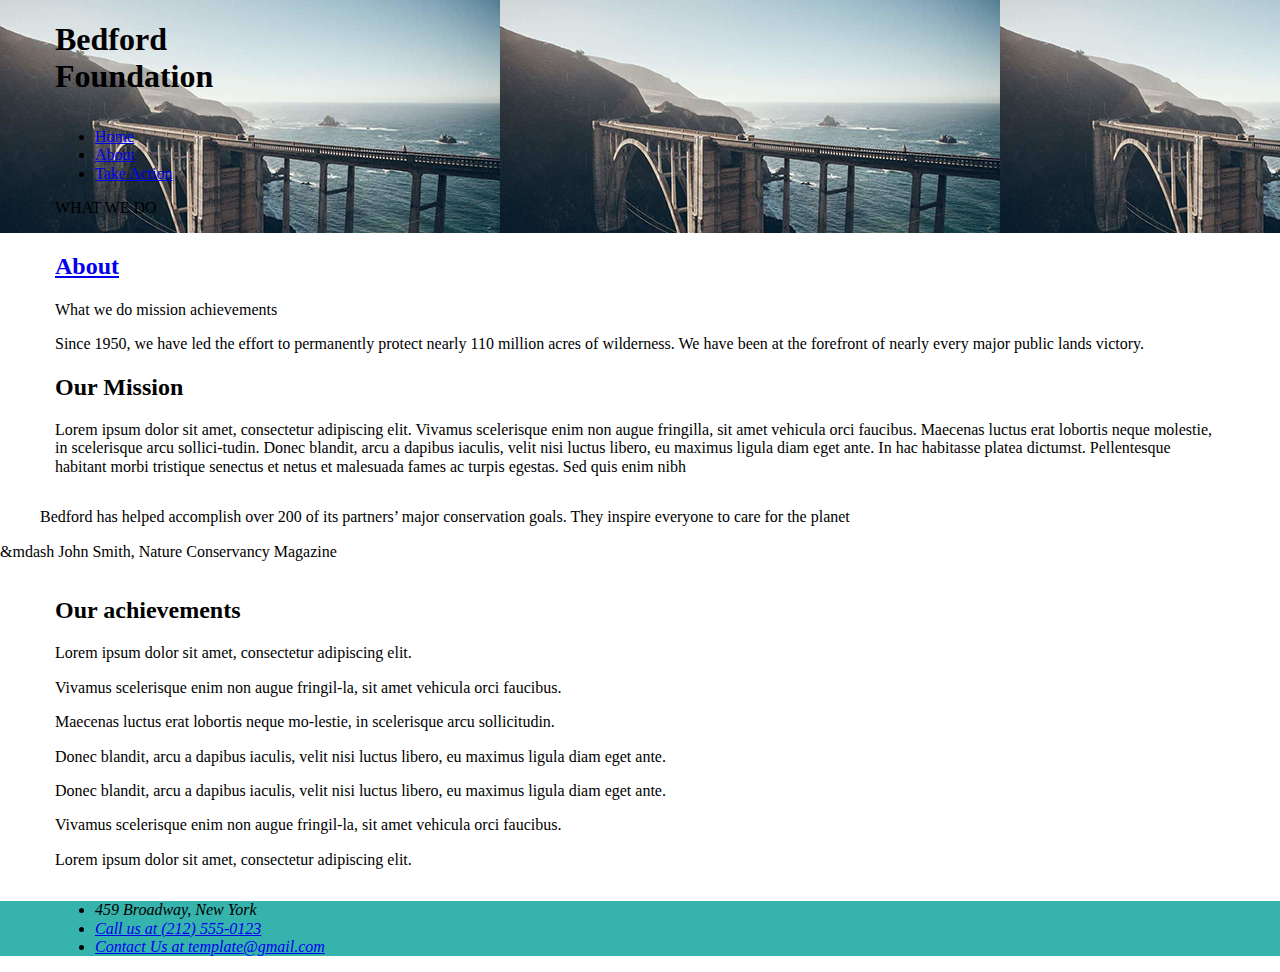
==== about.html @ d2278eda "02-28-2020 html structure and links" ====
<!doctype html>
<html>
<head>
<meta charset="UTF-8">
<title>About</title>

<link rel="stylesheet" type="text/css" href="css/normalize.css">	
<link rel="stylesheet" type="text/css" href="css/main.css">

	
</head>

<body>
      <header id="bg-img-about"> <!--build an imgage bg-img-about-->
          <div class="wrapper">
              <div class="row">
                  <div>
                      <h1>Bedford Foundation</h1>
                  </div>
                  <nav>
                      <ul>
                          <li><a href="index.html">Home</a></li>
                          <li><a href="#">About</a></li>
                          <li><a href="take-action.html">Take Action</a></li>
                      </ul>
                  </nav>
				  <p>What we do</p>
                </div>
            </div>	
    </header>
	
	<section>
		<div class="wrapper">
			<div class="row">
				<div>
					<h2><a href="about.html">About</a></h2>	
					<p>What we do mission achievements</p>
				</div>
				
				<div>
					<p>Since 1950, we have led the effort to permanently protect 
nearly 110 million acres of wilderness. We have been at the 
forefront of nearly every major public lands victory. </p>
				<div>
					<header>
						<h2>Our Mission</h2>
					</header>
				</div>		
					<p>Lorem ipsum dolor sit amet, consectetur adipiscing elit. Vivamus scelerisque enim non augue fringilla, sit amet vehicula orci faucibus. Maecenas luctus erat lobortis neque molestie, in scelerisque arcu sollici-tudin. Donec blandit, arcu a dapibus iaculis, velit nisi luctus libero, eu maximus ligula diam eget ante. In hac habitasse platea dictumst. Pellentesque habitant morbi tristique senectus et netus et malesuada fames ac turpis egestas. Sed quis enim nibh</p>
				</div>
			</div>	
		</div>	
		
	</section>
	
	<!--decorative line break followed by decorative quotation marks-->
	
	<section>
		<blockquote>Bedford has helped accomplish over 200 of its partners’ major conservation goals. They inspire everyone to care for the planet</blockquote>
		<p>&mdash John Smith, Nature Conservancy Magazine </p>
	</section>
	
	<!--decorative line break-->
	
	<section>
		<div class="wrapper">
			<div class="row">
                <div>
                    <header>
                        <h2>Our achievements</h2>
                    </header>
                </div>
				<div>
					<p>Lorem ipsum dolor sit amet, consectetur adipiscing elit. </p>
					<p>Vivamus scelerisque enim non augue fringil-la, sit amet vehicula orci faucibus. </p>
					<p>Maecenas luctus erat lobortis neque mo-lestie, in scelerisque arcu sollicitudin. </p>
					<p>Donec blandit, arcu a dapibus iaculis, velit nisi luctus libero, eu maximus ligula diam eget ante. </p>
				</div>
				
				<div>
					<p>Donec blandit, arcu a dapibus iaculis, velit nisi luctus libero, eu maximus ligula diam eget ante. </p>
					<p>Vivamus scelerisque enim non augue fringil-la, sit amet vehicula orci faucibus. </p>
					<p>Lorem ipsum dolor sit amet, consectetur adipiscing elit. </p>
				</div>
			</div>
		</div>	
		
		<div>
		
		</div>
		
	</section>
	
	<!--div 100% for color the full width of the browser, teal background-->	
	<div id="bg-icon-teal">
		<div class="wrapper"><!--to control the wrapper-->
		<footer>
			<!--images sprintes in a ul-->
			<div>
				<address>
					<ul>
						<li>459 Broadway, New York</li>
						<li><a href="tel:+12125550123">Call us at (212) 555-0123</a></li>
						<li><a href="mailto:template@gmail.com">Contact Us at template@gmail.com</a></li>
					</ul>
				</address>
			</div>	
		</footer>
		</div>
	</div>	
	
		
</body>
</html>
---- css/main.css ----
@charset "UTF-8";
/* CSS Document */

/*--------------------------------------------------------------
>>> CSS STANDARDS
----------------------------------------------------------------
1. Place in appropriate section
2. Add new sections to the Table of Contents as needed
3. Order properties consistently inside each declaration i.e. alphabetically or by function 
4. Declaration selectors should each occupy a new line
5. Enter one new line between rules
6. Enter more than one new line between categories 
--------------------------------------------------------------*/

/*--------------------------------------------------------------
>>> TABLE OF CONTENTS:
----------------------------------------------------------------
1.0 - Settings: used with preprocessors and contain font, colors definitions, etc.
2.0 - Tools: globally used mixins and functions. Use for preprocessor only.
3.0 - Generic: reset and/or normalize styles, box-sizing definition, etc. 
4.0 - Elements: styling for bare/generic HTML elements 
        - Forms
        - Lists
        - Media
        - Tables
        - Typography: Headings, Paragraphs, Blockquotes, Anchors
5.0 - Objects: class-based selectors which define undecorated design patterns, building blocks
        - Framework
6.0 - Components: specific designed components
        - Buttons
        - Header
        - Navigation 
7.0 - Utilities: utilities and helper classes with ability to override anything which goes before in the triangle, eg. hide helper class
        - Alignment	    
        - Color
        - Size

--------------------------------------------------------------*/

/*--------------------------------------------------------------
4.0 - ELEMENTS 
-------------------------------------------------------------- */

/* -- FORMS -- */ 

/* -- LISTS -- */ 

/* -- MEDIA -- */ 

/* -- TABLES -- */ 

/* -- TYPOGRAPHY: Headings, Pragraphs, Blockquotes, Anchors-- */ 

header p {
  text-transform: uppercase;
}

/*--example how to style the blockquote:  b.	blockquote {
font-size: 1em
line-height: 150%
color: gray }--*/

blockquote {
	
	
}

/*--------------------------------------------------------------
5.0 - Objects
-------------------------------------------------------------- */

/* -- FRAMEWORK -- */ 

.wrapper {
	width: 1170px;
	margin:0 auto;	
}

.row {
	overflow: auto;
	
}

/*--------------------------------------------------------------
6.0 - COMPONENTS
-------------------------------------------------------------- */

/* -- BUTTONS -- */ 

/* -- HEADER -- */

/*--need to do something about the tiled images and proper sizing for the logo png--*/

#bg-img-home {
	background-image: url("../img/hero.jpeg");
	background-color: #1E476B;	
}

#bg-img-about {
	background-image: url("../img/about.jpeg");
	background-color: #1E476B;
}

#bg-img-action {
	background-image: url("../img/take-action.jpg");
	background-color:  #1E476B; 	
}

h1 {
	width: 200px;
	height: 85px;

}

/* -- NAVIGATION -- */

/* -- FOOTER -- */

#bg-icon-teal {
	background-color: #36b3ac;
	
}

/*--------------------------------------------------------------
7.0 -UTILITIES
-------------------------------------------------------------- */

/* -- ALIGNMENT -- */ 

/* -- COLOR -- */ 

/* -- SIZE -- */
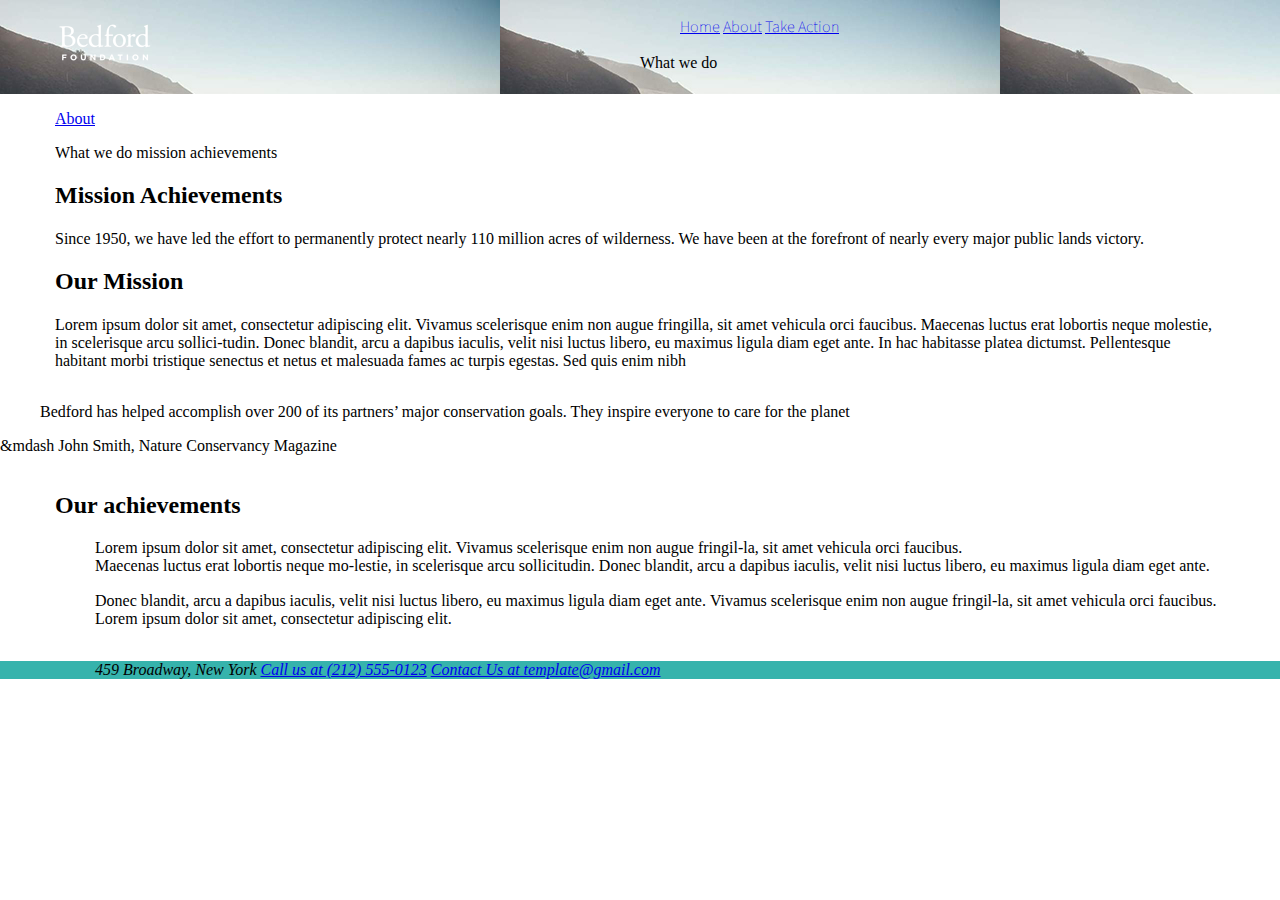
==== commit ca3ac57b: "03-06-2020 Issue Correction" ====
--- a/about.html
+++ b/about.html
@@ -3,20 +3,22 @@
 <head>
 <meta charset="UTF-8">
 <title>About</title>
-
+<!--Assignment 2-->
 <link rel="stylesheet" type="text/css" href="css/normalize.css">	
 <link rel="stylesheet" type="text/css" href="css/main.css">
+	
+	<link href="https://fonts.googleapis.com/css?family=EB+Garamond:400,400i,600,600i|Montserrat:100,100i,300,400,600,700|Source+Sans+Pro&display=swap" rel="stylesheet">
 
 	
 </head>
 
-<body>
-      <header id="bg-img-about"> <!--build an imgage bg-img-about-->
+<body id="about">
+      <header id="bg-img-about"> <!--TODO build an imgage bg-img-about-->
           <div class="wrapper">
               <div class="row">
-                  <div>
-                      <h1>Bedford Foundation</h1>
-                  </div>
+                <header>
+					<h1><img src="img/logo-bedford.png" alt=""></h1>
+				</header>
                   <nav>
                       <ul>
                           <li><a href="index.html">Home</a></li>
@@ -33,8 +35,11 @@
 		<div class="wrapper">
 			<div class="row">
 				<div>
-					<h2><a href="about.html">About</a></h2>	
+					<p><a href="about.html">About</a></p>	
+					
 					<p>What we do mission achievements</p>
+					
+					<h2>Mission Achievements</h2>
 				</div>
 				
 				<div>
@@ -42,6 +47,7 @@
 nearly 110 million acres of wilderness. We have been at the 
 forefront of nearly every major public lands victory. </p>
 				<div>
+					
 					<header>
 						<h2>Our Mission</h2>
 					</header>
@@ -53,14 +59,17 @@
 		
 	</section>
 	
-	<!--decorative line break followed by decorative quotation marks-->
+	<!--TODO border-bottom followed by decorative quotation marks-->
 	
 	<section>
-		<blockquote>Bedford has helped accomplish over 200 of its partners’ major conservation goals. They inspire everyone to care for the planet</blockquote>
+		<blockquote>
+			<p>Bedford has helped accomplish over 200 of its partners’ major conservation goals. They inspire everyone to care for the planet</p>
+		</blockquote>
+		
 		<p>&mdash John Smith, Nature Conservancy Magazine </p>
 	</section>
 	
-	<!--decorative line break-->
+	<!--TODO border bottom line-->
 	
 	<section>
 		<div class="wrapper">
@@ -71,16 +80,21 @@
                     </header>
                 </div>
 				<div>
-					<p>Lorem ipsum dolor sit amet, consectetur adipiscing elit. </p>
-					<p>Vivamus scelerisque enim non augue fringil-la, sit amet vehicula orci faucibus. </p>
-					<p>Maecenas luctus erat lobortis neque mo-lestie, in scelerisque arcu sollicitudin. </p>
-					<p>Donec blandit, arcu a dapibus iaculis, velit nisi luctus libero, eu maximus ligula diam eget ante. </p>
+					<ul>
+						<li>Lorem ipsum dolor sit amet, consectetur adipiscing elit.</li>
+						<li>Vivamus scelerisque enim non augue fringil-la, sit amet vehicula orci faucibus. </li>
+						<li>Maecenas luctus erat lobortis neque mo-lestie, in scelerisque arcu sollicitudin.</li>
+						<li>Donec blandit, arcu a dapibus iaculis, velit nisi luctus libero, eu maximus ligula diam eget ante.</li>
+					</ul>
 				</div>
 				
 				<div>
-					<p>Donec blandit, arcu a dapibus iaculis, velit nisi luctus libero, eu maximus ligula diam eget ante. </p>
-					<p>Vivamus scelerisque enim non augue fringil-la, sit amet vehicula orci faucibus. </p>
-					<p>Lorem ipsum dolor sit amet, consectetur adipiscing elit. </p>
+					
+					<ul>
+						<li>Donec blandit, arcu a dapibus iaculis, velit nisi luctus libero, eu maximus ligula diam eget ante. </li>
+						<li>Vivamus scelerisque enim non augue fringil-la, sit amet vehicula orci faucibus.</li>
+						<li>Lorem ipsum dolor sit amet, consectetur adipiscing elit.</li>
+					</ul>
 				</div>
 			</div>
 		</div>	
@@ -91,7 +105,7 @@
 		
 	</section>
 	
-	<!--div 100% for color the full width of the browser, teal background-->	
+	<!--TODO div 100% for color the full width of the browser, teal background-->	
 	<div id="bg-icon-teal">
 		<div class="wrapper"><!--to control the wrapper-->
 		<footer>
@@ -109,6 +123,21 @@
 		</div>
 	</div>	
 	
+	<!--Issues:  About
+
+ - This is not the h1, be sure to use the image
+GDMA-1485-Assignment-2/about.html
+
+Line 18 in d2278ed
+
+ <h1>Bedford Foundation</h1> 
+ - Content lines 32 - 92 will be easier to structure / stylize if it’s treated as two columns of content. Navigation on the left, all of the content on the right. I’d strongly recommend gutting and rebuilding this portion, it’ll require significantly less divs than you’re using
+ - Once the footer is corrected on the home page, copy to other pages
+ - The content under ‘about’ should be a navigation that links to the sections within the page
+ - The block quote is not also a section, it’s just a block quote
+ - The person who said the quote should be within the block quote tags
+ - Missing a paragraph within the block quote tags
+ - Our achievements should be a list of items, not paragraphs-->
 		
 </body>
 </html>
--- a/css/main.css
+++ b/css/main.css
@@ -1,5 +1,7 @@
 @charset "UTF-8";
 /* CSS Document */
+
+/*--Assignment 2--*/
 
 /*--------------------------------------------------------------
 >>> CSS STANDARDS
@@ -51,25 +53,50 @@
 
 /* -- TYPOGRAPHY: Headings, Pragraphs, Blockquotes, Anchors-- */ 
 
-header p {
-  text-transform: uppercase;
-}
+/*--font-family: 'Montserrat', sans-serif;
+font-family: 'EB Garamond', serif;
+font-family: 'Source Sans Pro', sans-serif;--*/
+
 
 /*--example how to style the blockquote:  b.	blockquote {
 font-size: 1em
 line-height: 150%
 color: gray }--*/
 
+/*--for individual page identification and styling--*/
+/*#home {
+	
+}
+
+
+#about {
+	
+	
+}
+
+#take-action {
+	
+	
+}
+
 blockquote {
 	
 	
-}
+}*/
 
 /*--------------------------------------------------------------
 5.0 - Objects
 -------------------------------------------------------------- */
 
 /* -- FRAMEWORK -- */ 
+* {
+	-webkit-box-sizing: border-box;
+	-moz-box-string: border-box;
+	-o-box-string: border-box;
+	-ms-box-sizing: border-box;
+	box-sizing: border-box;
+	
+}
 
 .wrapper {
 	width: 1170px;
@@ -77,8 +104,7 @@
 }
 
 .row {
-	overflow: auto;
-	
+	overflow: auto;	
 }
 
 /*--------------------------------------------------------------
@@ -89,27 +115,40 @@
 
 /* -- HEADER -- */
 
-/*--need to do something about the tiled images and proper sizing for the logo png--*/
+h1 {
+	width: 585px;
+	float: left;
+	
+}
+
+nav {
+	width: 585px;
+	float: right;	
+	font: normal 200 16px 'Source Sans Pro', sans-serif;
+}
+
+li 	{
+	display: inline-block;
+	
+}
+
+/*--TODO need to do something about the tiled images and proper sizing for the logo png--*/
 
 #bg-img-home {
-	background-image: url("../img/hero.jpeg");
-	background-color: #1E476B;	
+	background-image: url("../img/hero.jpeg");	
 }
 
 #bg-img-about {
 	background-image: url("../img/about.jpeg");
-	background-color: #1E476B;
 }
 
 #bg-img-action {
-	background-image: url("../img/take-action.jpg");
-	background-color:  #1E476B; 	
+	background-image: url("../img/take-action.jpg");	
 }
 
-h1 {
-	width: 200px;
-	height: 85px;
 
+/*header p {
+  text-transform: uppercase;
 }
 
 /* -- NAVIGATION -- */
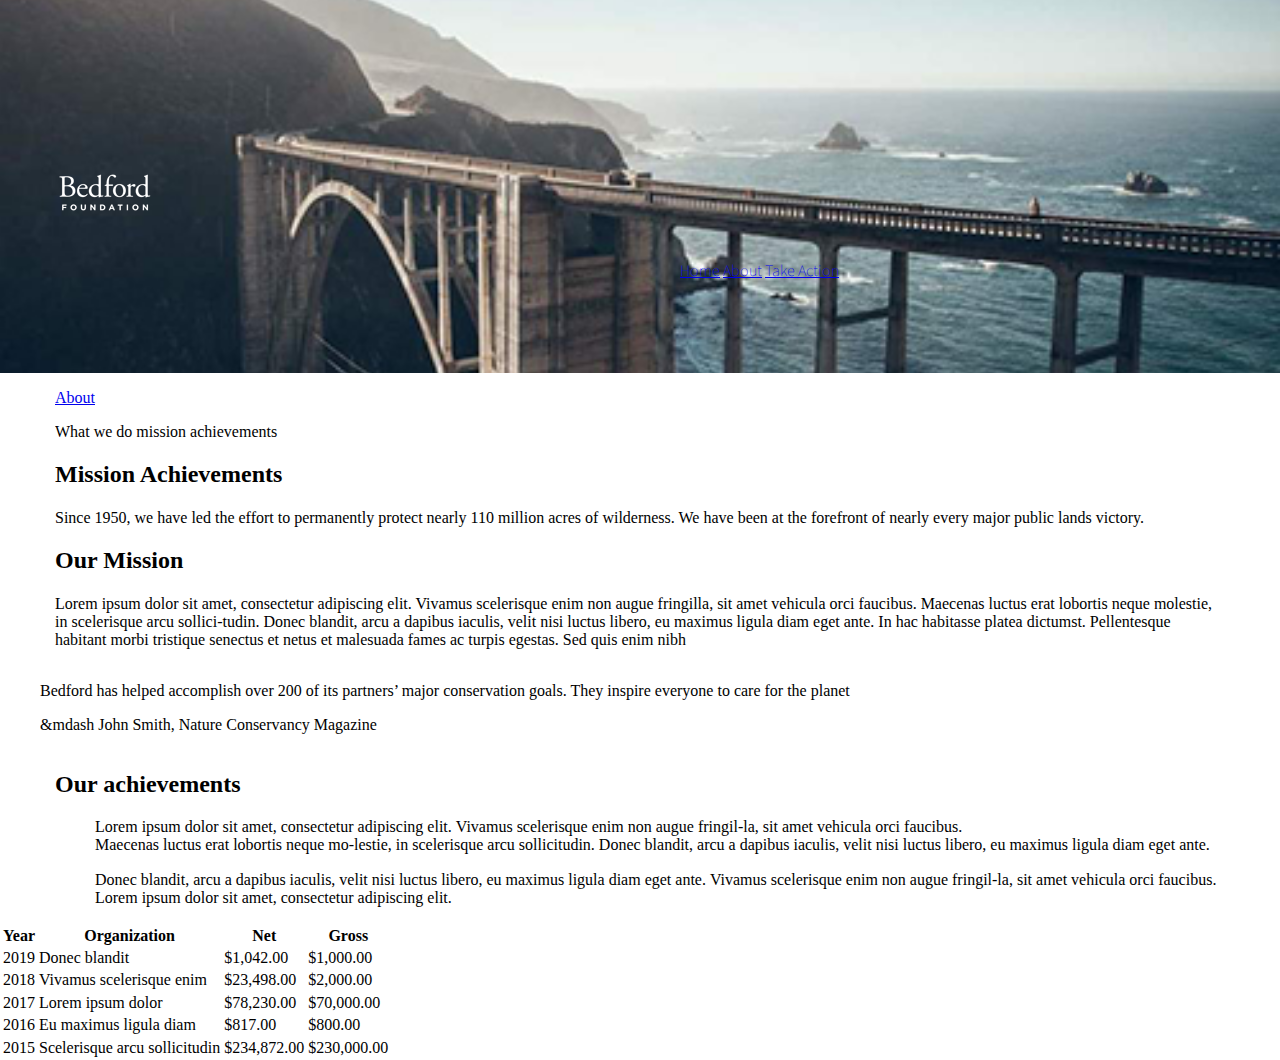
==== commit bb40acd7: "3/14/2020 Structure, Correction, Table & Form addition" ====
--- a/about.html
+++ b/about.html
@@ -4,140 +4,128 @@
 <meta charset="UTF-8">
 <title>About</title>
 <!--Assignment 2-->
-<link rel="stylesheet" type="text/css" href="css/normalize.css">	
+<link rel="stylesheet" type="text/css" href="css/normalize.css">
 <link rel="stylesheet" type="text/css" href="css/main.css">
-	
-	<link href="https://fonts.googleapis.com/css?family=EB+Garamond:400,400i,600,600i|Montserrat:100,100i,300,400,600,700|Source+Sans+Pro&display=swap" rel="stylesheet">
-
-	
+<link href="https://fonts.googleapis.com/css?family=EB+Garamond:400,400i,600,600i|Montserrat:100,100i,300,400,600,700|Source+Sans+Pro&display=swap" rel="stylesheet">
 </head>
 
-<body id="about">
-      <header id="bg-img-about"> <!--TODO build an imgage bg-img-about-->
-          <div class="wrapper">
-              <div class="row">
-                <header>
-					<h1><img src="img/logo-bedford.png" alt=""></h1>
-				</header>
-                  <nav>
-                      <ul>
-                          <li><a href="index.html">Home</a></li>
-                          <li><a href="#">About</a></li>
-                          <li><a href="take-action.html">Take Action</a></li>
-                      </ul>
-                  </nav>
-				  <p>What we do</p>
-                </div>
-            </div>	
-    </header>
+<body>
+<header id="bg-img-about">
+  <div class="wrapper">
+    <div class="row">
+      <header>
+        <h1><img src="img/logo-bedford.png" alt="bedford-foundation-logo"></h1>
+      </header>
+      <nav>
+        <ul>
+          <li><a href="index.html">Home</a></li>
+          <li><a href="#">About</a></li>
+          <li><a href="take-action.html">Take Action</a></li>
+        </ul>
+      </nav>
+      <!--What we do-->
+    </div>
+  </div>
+</header>
+
+<div class="wrapper">
+  <div class="row">
+    <div>
+      <p><a href="about.html">About</a></p>
+      <p>What we do mission achievements</p>
+      <h2>Mission Achievements</h2>
+    </div>
+    <div>
+      <p>Since 1950, we have led the effort to permanently protect 
+        nearly 110 million acres of wilderness. We have been at the 
+        forefront of nearly every major public lands victory. </p>
+        <header>
+          <h2>Our Mission</h2>
+		  </header>
+      <p>Lorem ipsum dolor sit amet, consectetur adipiscing elit. Vivamus scelerisque enim non augue fringilla, sit amet vehicula orci faucibus. Maecenas luctus erat lobortis neque molestie, in scelerisque arcu sollici-tudin. Donec blandit, arcu a dapibus iaculis, velit nisi luctus libero, eu maximus ligula diam eget ante. In hac habitasse platea dictumst. Pellentesque habitant morbi tristique senectus et netus et malesuada fames ac turpis egestas. Sed quis enim nibh</p>
+    </div>
+  </div>
+</div>
+    <!--TODO border-bottom followed by decorative quotation marks-->
+    
+    <section>
+      	<blockquote>
+       		<p>Bedford has helped accomplish over 200 of its partners’ major conservation goals. They inspire everyone to care for the planet</p>
+       		<footer><p>&mdash John Smith, Nature Conservancy Magazine </p></footer>
+		</blockquote>
+    
+    </section>
+    
+    <!--TODO border bottom line-->
+    
+    <section>
+      <div class="wrapper">
+        <div class="row">
+          <div>
+            <header>
+              <h2>Our achievements</h2>
+            </header>
+          </div>
+          <div>
+            <ul>
+              <li>Lorem ipsum dolor sit amet, consectetur adipiscing elit.</li>
+              <li>Vivamus scelerisque enim non augue fringil-la, sit amet vehicula orci faucibus. </li>
+              <li>Maecenas luctus erat lobortis neque mo-lestie, in scelerisque arcu sollicitudin.</li>
+              <li>Donec blandit, arcu a dapibus iaculis, velit nisi luctus libero, eu maximus ligula diam eget ante.</li>
+            </ul>
+          </div>
 	
-	<section>
-		<div class="wrapper">
-			<div class="row">
-				<div>
-					<p><a href="about.html">About</a></p>	
-					
-					<p>What we do mission achievements</p>
-					
-					<h2>Mission Achievements</h2>
-				</div>
-				
-				<div>
-					<p>Since 1950, we have led the effort to permanently protect 
-nearly 110 million acres of wilderness. We have been at the 
-forefront of nearly every major public lands victory. </p>
-				<div>
-					
-					<header>
-						<h2>Our Mission</h2>
-					</header>
-				</div>		
-					<p>Lorem ipsum dolor sit amet, consectetur adipiscing elit. Vivamus scelerisque enim non augue fringilla, sit amet vehicula orci faucibus. Maecenas luctus erat lobortis neque molestie, in scelerisque arcu sollici-tudin. Donec blandit, arcu a dapibus iaculis, velit nisi luctus libero, eu maximus ligula diam eget ante. In hac habitasse platea dictumst. Pellentesque habitant morbi tristique senectus et netus et malesuada fames ac turpis egestas. Sed quis enim nibh</p>
-				</div>
-			</div>	
-		</div>	
+		<div>
+            <ul>
+              <li>Donec blandit, arcu a dapibus iaculis, velit nisi luctus libero, eu maximus ligula diam eget ante. </li>
+              <li>Vivamus scelerisque enim non augue fringil-la, sit amet vehicula orci faucibus.</li>
+              <li>Lorem ipsum dolor sit amet, consectetur adipiscing elit.</li>
+            </ul>
+          </div>
+        </div>
+      </div>
+    </section>
+	
+	<table>
+		<tr>
+			<th>Year</th>
+			<th>Organization</th>
+			<th>Net</th>
+			<th>Gross</th>
+		</tr>
+		<tr>
+			<td>2019</td>
+			<td>Donec blandit</td>
+			<td>$1,042.00</td>
+			<td>$1,000.00</td>
+		</tr>
+		<tr>	
+			<td>2018</td>
+			<td>Vivamus scelerisque enim</td>
+			<td>$23,498.00</td>
+			<td>$2,000.00</td>
+		</tr>
+		<tr>
+			<td>2017</td>
+			<td>Lorem ipsum dolor</td>
+			<td>$78,230.00</td>
+			<td>$70,000.00</td>
+		</tr>
+		<tr>
+			<td>2016</td>
+			<td>Eu maximus ligula diam</td>
+			<td>$817.00</td>
+			<td>$800.00</td>
+		</tr>
+		<tr>
+			<td>2015</td>
+			<td>Scelerisque arcu sollicitudin</td>
+			<td>$234,872.00</td>
+			<td>$230,000.00</td>
+		</tr>
 		
-	</section>
-	
-	<!--TODO border-bottom followed by decorative quotation marks-->
-	
-	<section>
-		<blockquote>
-			<p>Bedford has helped accomplish over 200 of its partners’ major conservation goals. They inspire everyone to care for the planet</p>
-		</blockquote>
-		
-		<p>&mdash John Smith, Nature Conservancy Magazine </p>
-	</section>
-	
-	<!--TODO border bottom line-->
-	
-	<section>
-		<div class="wrapper">
-			<div class="row">
-                <div>
-                    <header>
-                        <h2>Our achievements</h2>
-                    </header>
-                </div>
-				<div>
-					<ul>
-						<li>Lorem ipsum dolor sit amet, consectetur adipiscing elit.</li>
-						<li>Vivamus scelerisque enim non augue fringil-la, sit amet vehicula orci faucibus. </li>
-						<li>Maecenas luctus erat lobortis neque mo-lestie, in scelerisque arcu sollicitudin.</li>
-						<li>Donec blandit, arcu a dapibus iaculis, velit nisi luctus libero, eu maximus ligula diam eget ante.</li>
-					</ul>
-				</div>
-				
-				<div>
-					
-					<ul>
-						<li>Donec blandit, arcu a dapibus iaculis, velit nisi luctus libero, eu maximus ligula diam eget ante. </li>
-						<li>Vivamus scelerisque enim non augue fringil-la, sit amet vehicula orci faucibus.</li>
-						<li>Lorem ipsum dolor sit amet, consectetur adipiscing elit.</li>
-					</ul>
-				</div>
-			</div>
-		</div>	
-		
-		<div>
-		
-		</div>
-		
-	</section>
-	
-	<!--TODO div 100% for color the full width of the browser, teal background-->	
-	<div id="bg-icon-teal">
-		<div class="wrapper"><!--to control the wrapper-->
-		<footer>
-			<!--images sprintes in a ul-->
-			<div>
-				<address>
-					<ul>
-						<li>459 Broadway, New York</li>
-						<li><a href="tel:+12125550123">Call us at (212) 555-0123</a></li>
-						<li><a href="mailto:template@gmail.com">Contact Us at template@gmail.com</a></li>
-					</ul>
-				</address>
-			</div>	
-		</footer>
-		</div>
-	</div>	
-	
-	<!--Issues:  About
+	</table>
 
- - This is not the h1, be sure to use the image
-GDMA-1485-Assignment-2/about.html
 
-Line 18 in d2278ed
-
- <h1>Bedford Foundation</h1> 
- - Content lines 32 - 92 will be easier to structure / stylize if it’s treated as two columns of content. Navigation on the left, all of the content on the right. I’d strongly recommend gutting and rebuilding this portion, it’ll require significantly less divs than you’re using
- - Once the footer is corrected on the home page, copy to other pages
- - The content under ‘about’ should be a navigation that links to the sections within the page
- - The block quote is not also a section, it’s just a block quote
- - The person who said the quote should be within the block quote tags
- - Missing a paragraph within the block quote tags
- - Our achievements should be a list of items, not paragraphs-->
-		
 </body>
 </html>
--- a/css/main.css
+++ b/css/main.css
@@ -39,6 +39,29 @@
 
 --------------------------------------------------------------*/
 
+/*------------------------------------------------------------
+1.0 - SETTINGS
+--------------------------------------------------------------*/
+* {
+	-webkit-box-sizing: border-box;
+	-moz-box-string: border-box;
+	-o-box-string: border-box;
+	-ms-box-sizing: border-box;
+	box-sizing: border-box;	
+}
+
+/*------------------------------------------------------------
+3.0 - GENERIC
+-------------------------------------------------------------*/
+.wrapper {
+	width: 1170px;
+	margin:0 auto;	
+}
+
+.row {
+	overflow: auto;	
+}
+
 /*--------------------------------------------------------------
 4.0 - ELEMENTS 
 -------------------------------------------------------------- */
@@ -63,49 +86,13 @@
 line-height: 150%
 color: gray }--*/
 
-/*--for individual page identification and styling--*/
-/*#home {
-	
-}
-
-
-#about {
-	
-	
-}
-
-#take-action {
-	
-	
-}
-
-blockquote {
-	
-	
-}*/
 
 /*--------------------------------------------------------------
 5.0 - Objects
 -------------------------------------------------------------- */
 
 /* -- FRAMEWORK -- */ 
-* {
-	-webkit-box-sizing: border-box;
-	-moz-box-string: border-box;
-	-o-box-string: border-box;
-	-ms-box-sizing: border-box;
-	box-sizing: border-box;
-	
-}
 
-.wrapper {
-	width: 1170px;
-	margin:0 auto;	
-}
-
-.row {
-	overflow: auto;	
-}
 
 /*--------------------------------------------------------------
 6.0 - COMPONENTS
@@ -115,7 +102,7 @@
 
 /* -- HEADER -- */
 
-h1 {
+header div div div {
 	width: 585px;
 	float: left;
 	
@@ -134,16 +121,34 @@
 
 /*--TODO need to do something about the tiled images and proper sizing for the logo png--*/
 
-#bg-img-home {
-	background-image: url("../img/hero.jpeg");	
+#bg-img-hero {
+	background: url("../img/hero.jpg") no-repeat center;
+	-webkit-background-size: cover;
+	-moz-background-size: cover;
+	-ms-background-size: cover;
+	-o-background-size: cover;
+	background-size: cover;
+	padding: 150px 0 75px;
 }
 
 #bg-img-about {
-	background-image: url("../img/about.jpeg");
+	background: url("../img/about.jpeg")no-repeat center;
+	-webkit-background-size: cover;
+	-moz-background-size: cover;
+	-ms-background-size: cover;
+	-o-background-size: cover;
+	background-size: cover;
+	padding: 150px 0 75px;
 }
 
 #bg-img-action {
-	background-image: url("../img/take-action.jpg");	
+	background: url("../img/take-action.jpg") no-repeat center;
+	-webkit-background-size: cover;
+	-moz-background-size: cover;
+	-ms-background-size: cover;
+	-o-background-size: cover;
+	background-size: cover;
+	padding: 150px 0 75px;
 }
 
 
@@ -157,9 +162,12 @@
 
 #bg-icon-teal {
 	background-color: #36b3ac;
-	
 }
 
+#bg-blk {
+	background-color: #000;
+	color: #fff;
+}
 /*--------------------------------------------------------------
 7.0 -UTILITIES
 -------------------------------------------------------------- */
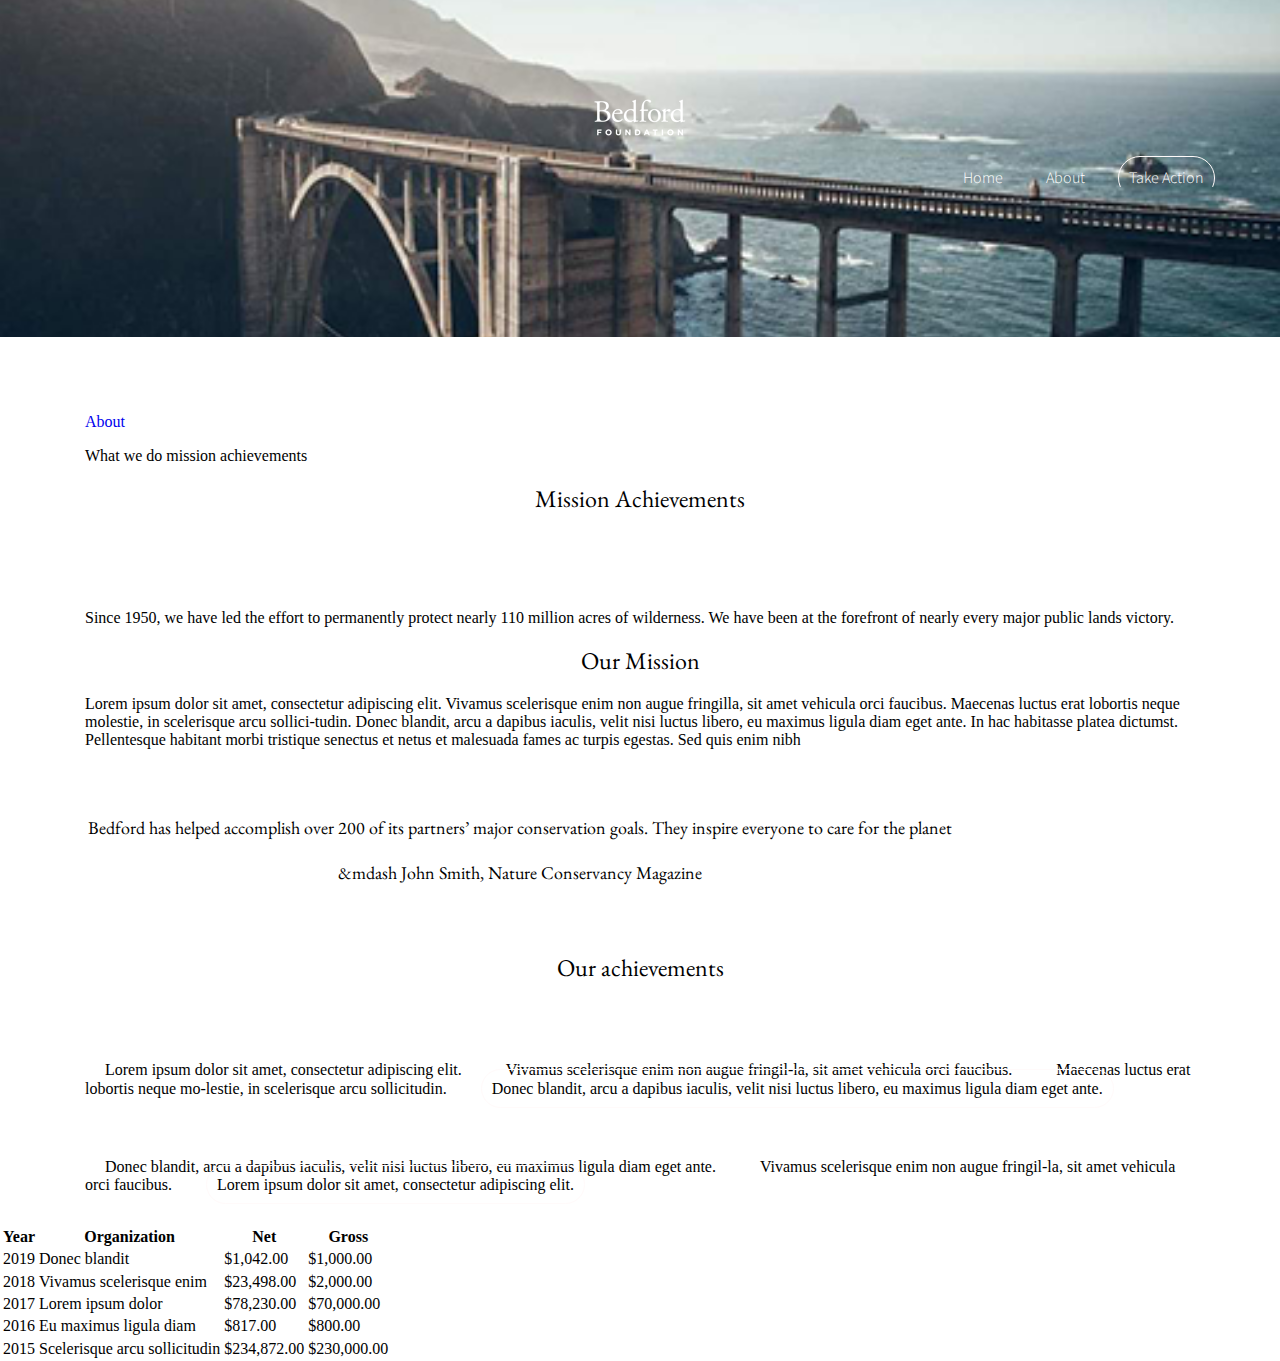
==== commit 97297087: "5/1/2020" ====
--- a/about.html
+++ b/about.html
@@ -3,10 +3,11 @@
 <head>
 <meta charset="UTF-8">
 <title>About</title>
+
 <!--Assignment 2-->
-<link rel="stylesheet" type="text/css" href="css/normalize.css">
-<link rel="stylesheet" type="text/css" href="css/main.css">
-<link href="https://fonts.googleapis.com/css?family=EB+Garamond:400,400i,600,600i|Montserrat:100,100i,300,400,600,700|Source+Sans+Pro&display=swap" rel="stylesheet">
+	<link rel="stylesheet" type="text/css" href="css/normalize.css">
+	<link rel="stylesheet" type="text/css" href="css/main.css">
+	<link href="https://fonts.googleapis.com/css?family=EB+Garamond:400,400i,600,600i|Montserrat:100,100i,300,400,600,700&#124;Source+Sans+Pro&display=swap" rel="stylesheet">
 </head>
 
 <body>
@@ -127,5 +128,7 @@
 	</table>
 
 
+	<script src="js/functions.js"></script>
+	
 </body>
 </html>
--- a/css/main.css
+++ b/css/main.css
@@ -76,16 +76,10 @@
 
 /* -- TYPOGRAPHY: Headings, Pragraphs, Blockquotes, Anchors-- */ 
 
-/*--font-family: 'Montserrat', sans-serif;
+/*--font-family: 'Source Sans Pro', sans-serif;
 font-family: 'EB Garamond', serif;
-font-family: 'Source Sans Pro', sans-serif;--*/
-
-
-/*--example how to style the blockquote:  b.	blockquote {
-font-size: 1em
-line-height: 150%
-color: gray }--*/
-
+font-family: 'Montserrat', sans-serif;
+--*/
 
 /*--------------------------------------------------------------
 5.0 - Objects
@@ -93,33 +87,158 @@
 
 /* -- FRAMEWORK -- */ 
 
+.col-1-2 {
+	width: 585px;
+	height: 100px;
+	padding: 0 10px;
+	margin-bottom: 30px;
+	float: left;
+}
+
 
 /*--------------------------------------------------------------
 6.0 - COMPONENTS
 -------------------------------------------------------------- */
 
+/*--BUTTONS--*/
+
+/*--HEADER--*/
+
+body div{
+	width: 1170px;
+	
+}
+
+body div div div {
+	padding: 30px;
+}
+
+/*--NAVIGATION--*/
+
+nav {
+	font: normal 300 16px/18px 'Source Sans Pro', sans-serif;
+	float: right;
+	text-align: right;
+}
+
+ul {
+	list-style-type: none;
+	margin: 0;
+	padding: 0;
+}
+
+li {
+  	display: inline;
+	margin: 0 10px;
+	padding: 10px;
+}
+
+li:last-child {
+	-webkit-border-radius: 50px;
+	-moz-border-radius: 50px;
+	-o-border-radius: 50px;
+	-ms-border-radius: 50px;
+	border-radius: 50px;
+	border: #fffafa 1px  solid;
+}
+
+a {
+	text-decoration: none;
+}
+
+li a:link {
+	color: #fff;
+	
+}
+
+li a:visited {
+	background-color: #fff;
+	color: #000;
+	
+}
+
+li a:last-child a:hover {
+	-webkit-border-radius: 50px;
+	-moz-border-radius: 50px;
+	-o-border-radius: 50px;
+	-ms-border-radius: 50px;
+	border-radius: 50px;
+	color: #000;	
+}
+
+	
+/*----------------------------------------------------------------------------
+-------------------DRAWING A LINE IN THE SAND---------------------------------
+-----------------------------------------------------------------------------*/
+
+/*--------------------------------------------------------------
+6.0 - COMPONENTS
+-------------------------------------------------------------- */
+
+/* -- HEADER -- */
+
+#p-italic {
+	text-align: center;
+	text-transform: lowercase;
+	font:italic 400 24px/28px 'EB Garamond', serif;
+	color: #fff;
+}
+
+h1 {
+	text-align: center;
+	text-transform: uppercase;
+	font:bold 700 110px/110px 'Source Sans Pro', sans-serif;
+	
+}
+
+h1 {
+	color: #fff;	
+}
+
+h2 {
+	font-family: 'EB Garamond', serif;
+	font-size: 24px;
+	font-weight: 300;
+	color: #000;
+	text-align: center;
+}
+
+h3 {
+	font-family: 'Montserrat', sans-serif;
+	font-size: 18px;
+	font-weight: 800;
+	color: #ccc;
+	text-align: center;
+}
+
+
 /* -- BUTTONS -- */ 
 
-/* -- HEADER -- */
-
-header div div div {
-	width: 585px;
-	float: left;
-	
-}
-
-nav {
-	width: 585px;
-	float: right;	
-	font: normal 200 16px 'Source Sans Pro', sans-serif;
-}
-
-li 	{
-	display: inline-block;
-	
-}
-
-/*--TODO need to do something about the tiled images and proper sizing for the logo png--*/
+#lrn-more {
+	-webkit-border-radius: 50px;
+	-moz-border-radius: 50px;
+	-o-border-radius: 50px;
+	-ms-border-radius: 50px;
+	border-radius: 50px;
+	border: #fff 1px  solid;
+	background-color: teal;
+	color: #fff;
+}
+
+#lrn-more {
+	width: 100px;
+	padding: 10px;
+	text-align: center;
+	margin: 0 auto;
+	margin-bottom: 30px;
+}
+
+#lrn-more {
+	font: 100 16px/18px 'Source Sans Pro', sans-serif;
+}
+
+
+/*-------------------------------------------------------------*/
 
 #bg-img-hero {
 	background: url("../img/hero.jpg") no-repeat center;
@@ -128,7 +247,12 @@
 	-ms-background-size: cover;
 	-o-background-size: cover;
 	background-size: cover;
-	padding: 150px 0 75px;
+	padding: 75px 0 150px;
+	margin-bottom: 30px;
+}
+
+#bg-img-hero {
+  background-color: #ccc;
 }
 
 #bg-img-about {
@@ -138,7 +262,12 @@
 	-ms-background-size: cover;
 	-o-background-size: cover;
 	background-size: cover;
-	padding: 150px 0 75px;
+	padding: 75px 0 150px;
+	margin-bottom: 30px;
+}
+
+#bg-img-about {
+  background-color: #ccc;
 }
 
 #bg-img-action {
@@ -148,16 +277,46 @@
 	-ms-background-size: cover;
 	-o-background-size: cover;
 	background-size: cover;
-	padding: 150px 0 75px;
-}
-
+	padding: 750px 0 150px;
+	margin-bottom: 30px;
+}
+
+#bg-img-action {
+  background-color: #ccc;
+}
 
 /*header p {
   text-transform: uppercase;
-}
-
-/* -- NAVIGATION -- */
-
+}--*/
+
+blockquote, .descrip {
+	width: 960px;
+	font-family: 'EB Garamond', serif;
+	font-size: 18px;
+	font-weight: 300;
+	line-height: 1.5em;
+	color: #000;
+	text-align: center;
+}
+
+.descrip {
+	width: 250px;
+}
+
+#author {
+	width: 960px;
+	font-family: 'EB Garamond', serif;
+	font-size: 12px;
+	font-style: italic;
+	color: #000;
+	text-align: center;
+	
+}
+
+#signature {
+	color: #36b3ac;
+	
+}
 /* -- FOOTER -- */
 
 #bg-icon-teal {
@@ -168,6 +327,44 @@
 	background-color: #000;
 	color: #fff;
 }
+
+footer>ul {
+	
+	list-style-type: none;
+}
+
+/*anchor display inline-block*/
+
+footer>li, footer>li a {
+	
+	display: inline-block;
+}
+
+footer>ul span {
+	display: none;
+}
+
+footer>ul a {
+	width: 20px;
+	height: 20px; 
+}
+
+footer>li:first-child a {
+	background: url("../img/icon-fb-sprites.png")no-repeat 0 0;
+}
+
+footer>li:nth-child(2) a {
+	background: url("../img/icon-flkr-sprite.png")no-repeat 0 0;
+}
+
+footer>li:last-child a {
+	background: url("../img/icon-twtr-sprite.png")no-repeat 0 0;
+}
+
+footer>li a:hover {
+	background-position: 0 -20px;
+}
+
 /*--------------------------------------------------------------
 7.0 -UTILITIES
 -------------------------------------------------------------- */
